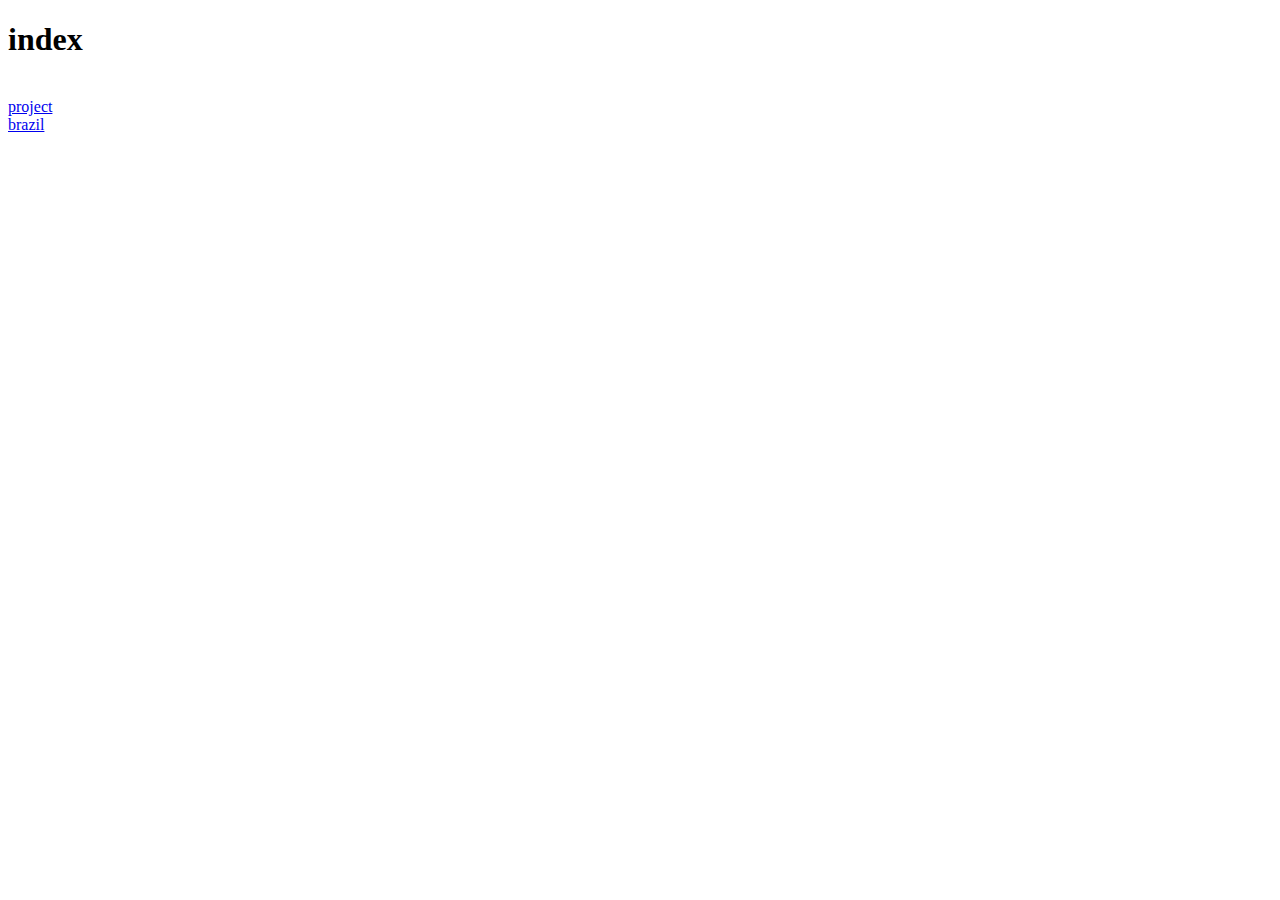
==== index.html @ d0be8ed8 "commit" ====
<!DOCTYPE html>
<html lang="en">
  <head>
    <meta charset="UTF-8" />
    <meta http-equiv="X-UA-Compatible" content="IE=edge" />
    <meta name="viewport" content="width=device-width, initial-scale=1.0" />
    <title>Document</title>
  </head>
  <body>
    <h1>index</h1>
    <br />
    <a href="https://nivte.github.io/class16myself/anotherPage">project</a> <br>
    <a href="https://nivte.github.io/class16myself/rhombus">brazil</a>
    <br />
  </body>
</html>
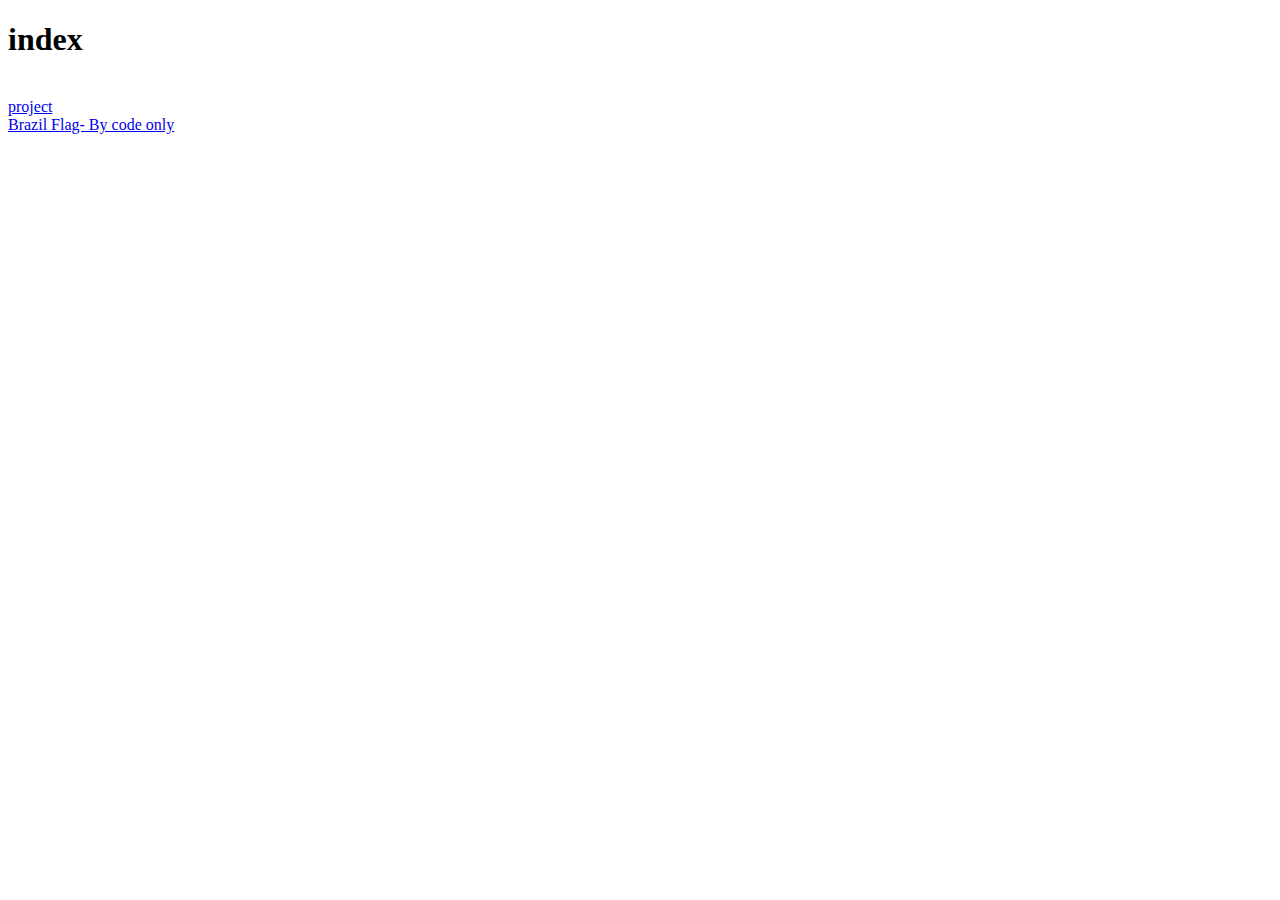
==== commit c519f382: "FlagAndTitle" ====
--- a/index.html
+++ b/index.html
@@ -9,8 +9,11 @@
   <body>
     <h1>index</h1>
     <br />
-    <a href="https://nivte.github.io/class16myself/anotherPage">project</a> <br>
-    <a href="https://nivte.github.io/class16myself/rhombus">brazil</a>
+    <a href="https://nivte.github.io/class16myself/anotherPage">project</a>
+    <br />
+    <a href="https://nivte.github.io/class16myself/rhombus"
+      >Brazil Flag- By code only</a
+    >
     <br />
   </body>
 </html>
